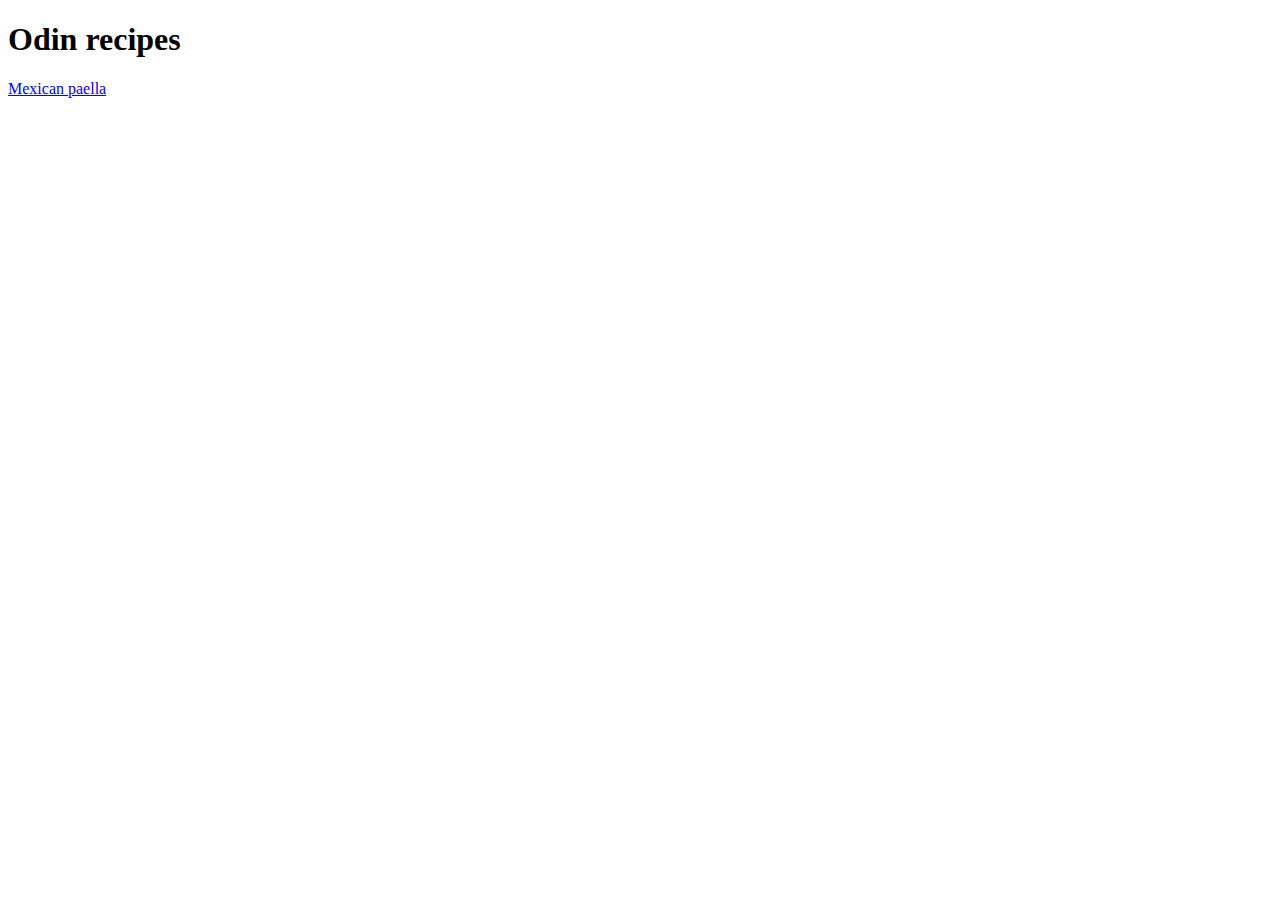
==== index.html @ bd6c1187 "Add recipe for Mexican Paella" ====
<!DOCTYPE html>
<html lang="en-GB">
  <head>
    <meta charset="UTF-8">
    <title>Odin recipes</title>
  </head>
  <body>
  <h1>Odin recipes</h1>  
  <a href="recipes/mexican-paella.html">Mexican paella</a>
  </body>
</html>
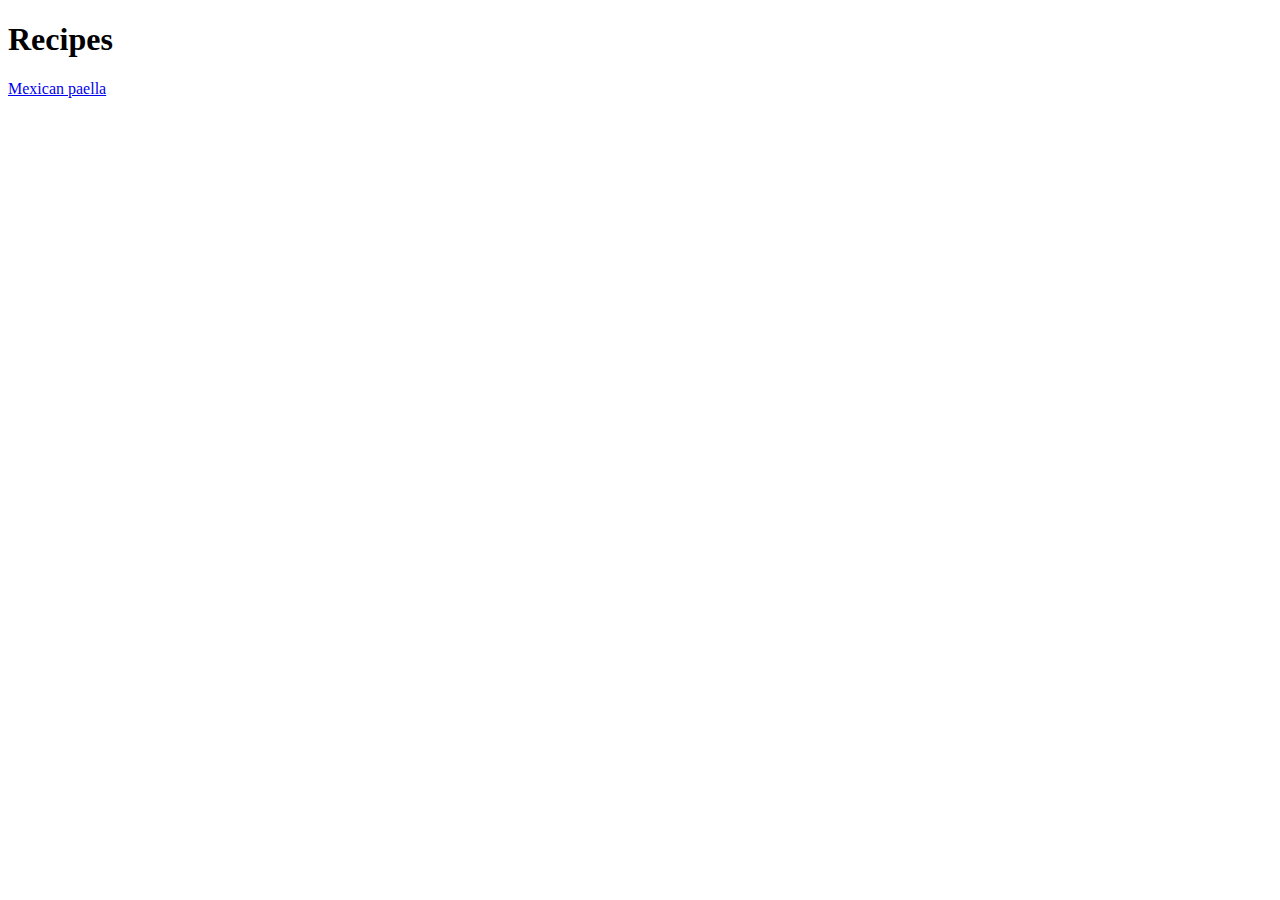
==== commit cb7c43e9: "Change title on Index page" ====
--- a/index.html
+++ b/index.html
@@ -2,10 +2,10 @@
 <html lang="en-GB">
   <head>
     <meta charset="UTF-8">
-    <title>Odin recipes</title>
+    <title>Recipes</title>
   </head>
   <body>
-  <h1>Odin recipes</h1>  
+  <h1>Recipes</h1>  
   <a href="recipes/mexican-paella.html">Mexican paella</a>
   </body>
 </html>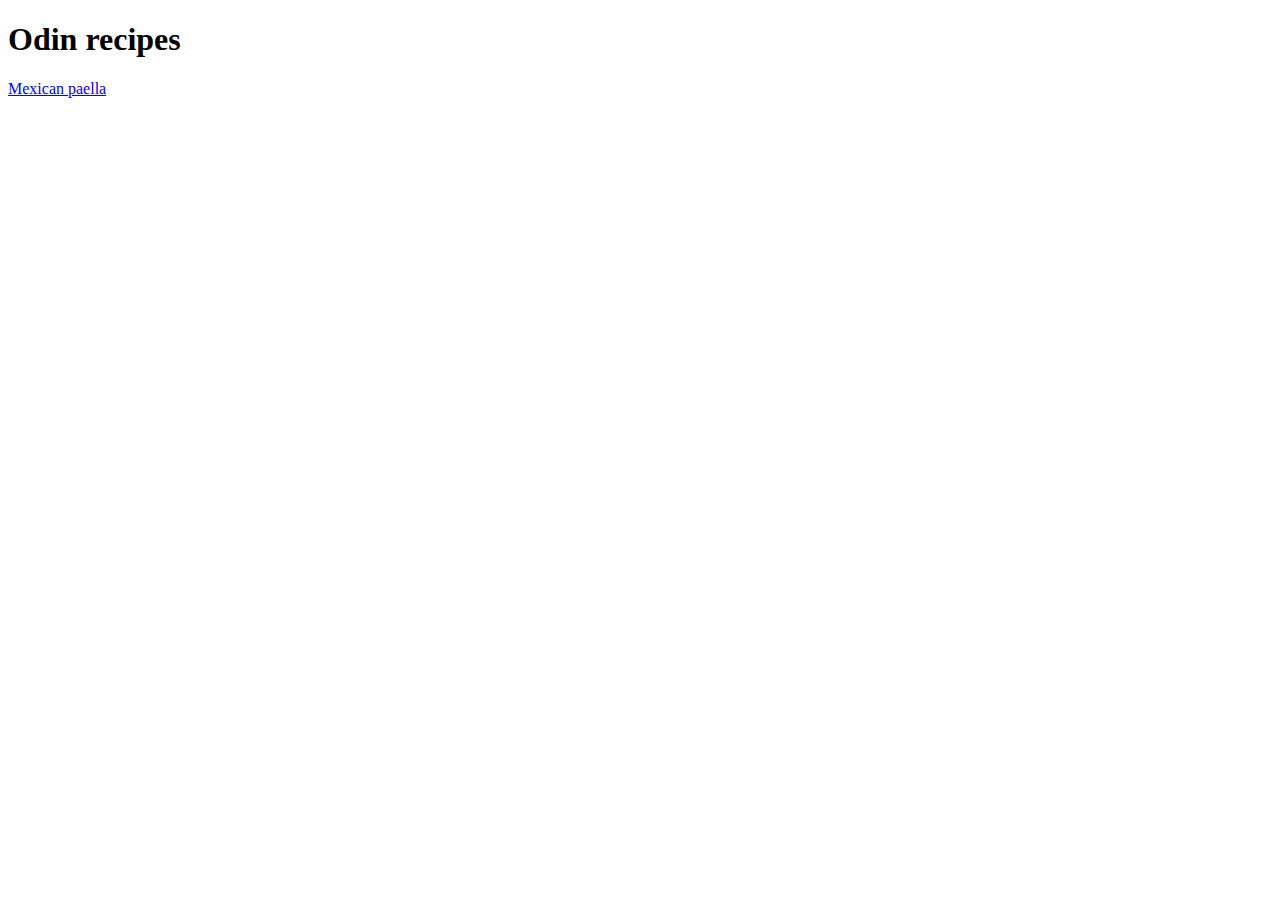
==== commit 37612252: "Change title on Index page" ====
--- a/index.html
+++ b/index.html
@@ -2,10 +2,10 @@
 <html lang="en-GB">
   <head>
     <meta charset="UTF-8">
-    <title>Recipes</title>
+    <title>Odin recipes</title>
   </head>
   <body>
-  <h1>Recipes</h1>  
+  <h1>Odin recipes</h1>  
   <a href="recipes/mexican-paella.html">Mexican paella</a>
   </body>
 </html>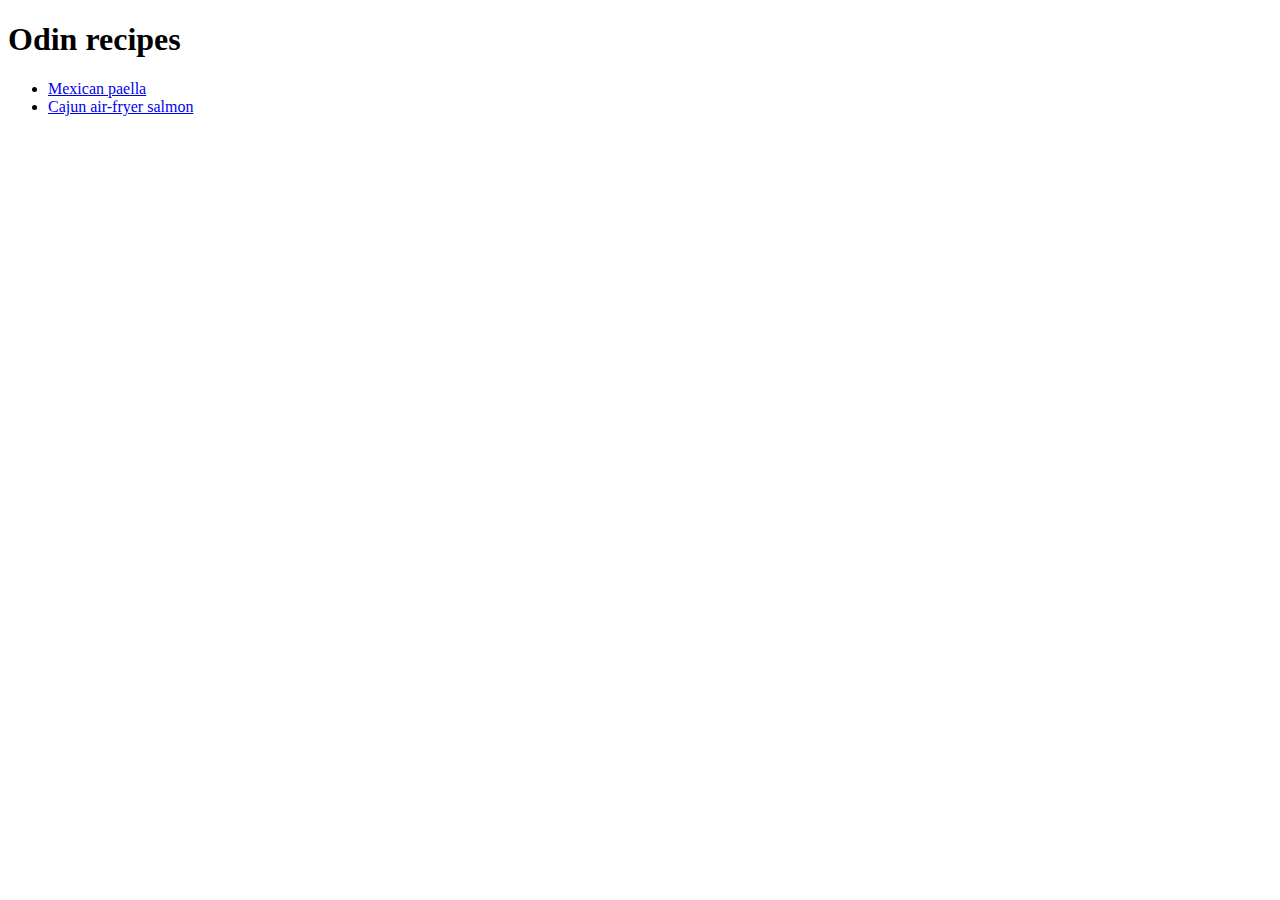
==== commit 65f42df0: "Add cajun air-fryer salmon recipe" ====
--- a/index.html
+++ b/index.html
@@ -6,6 +6,9 @@
   </head>
   <body>
   <h1>Odin recipes</h1>  
-  <a href="recipes/mexican-paella.html">Mexican paella</a>
+  <ul>
+    <li><a href="recipes/mexican-paella.html">Mexican paella</a></li>
+    <li><a href="recipes/cajun-salmom.html">Cajun air-fryer salmon</a></li>
+  </ul>
   </body>
 </html>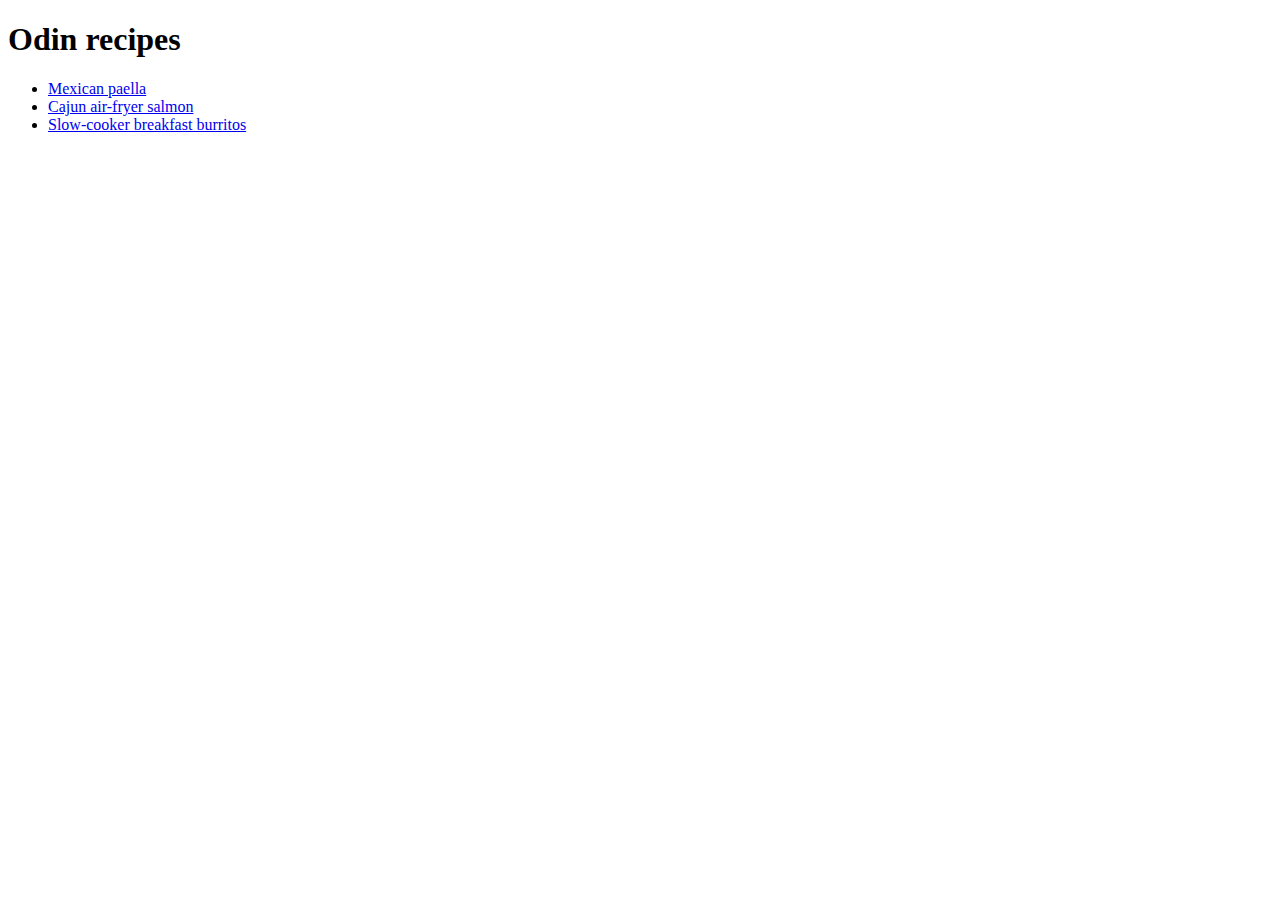
==== commit 345c829d: "Add recipe for slow-cooker breakfast burritos" ====
--- a/index.html
+++ b/index.html
@@ -8,7 +8,8 @@
   <h1>Odin recipes</h1>  
   <ul>
     <li><a href="recipes/mexican-paella.html">Mexican paella</a></li>
-    <li><a href="recipes/cajun-salmom.html">Cajun air-fryer salmon</a></li>
+    <li><a href="recipes/cajun-salmon.html">Cajun air-fryer salmon</a></li>
+    <li><a href="recipes/breakfast-burrito.html">Slow-cooker breakfast burritos</a></li>
   </ul>
   </body>
 </html>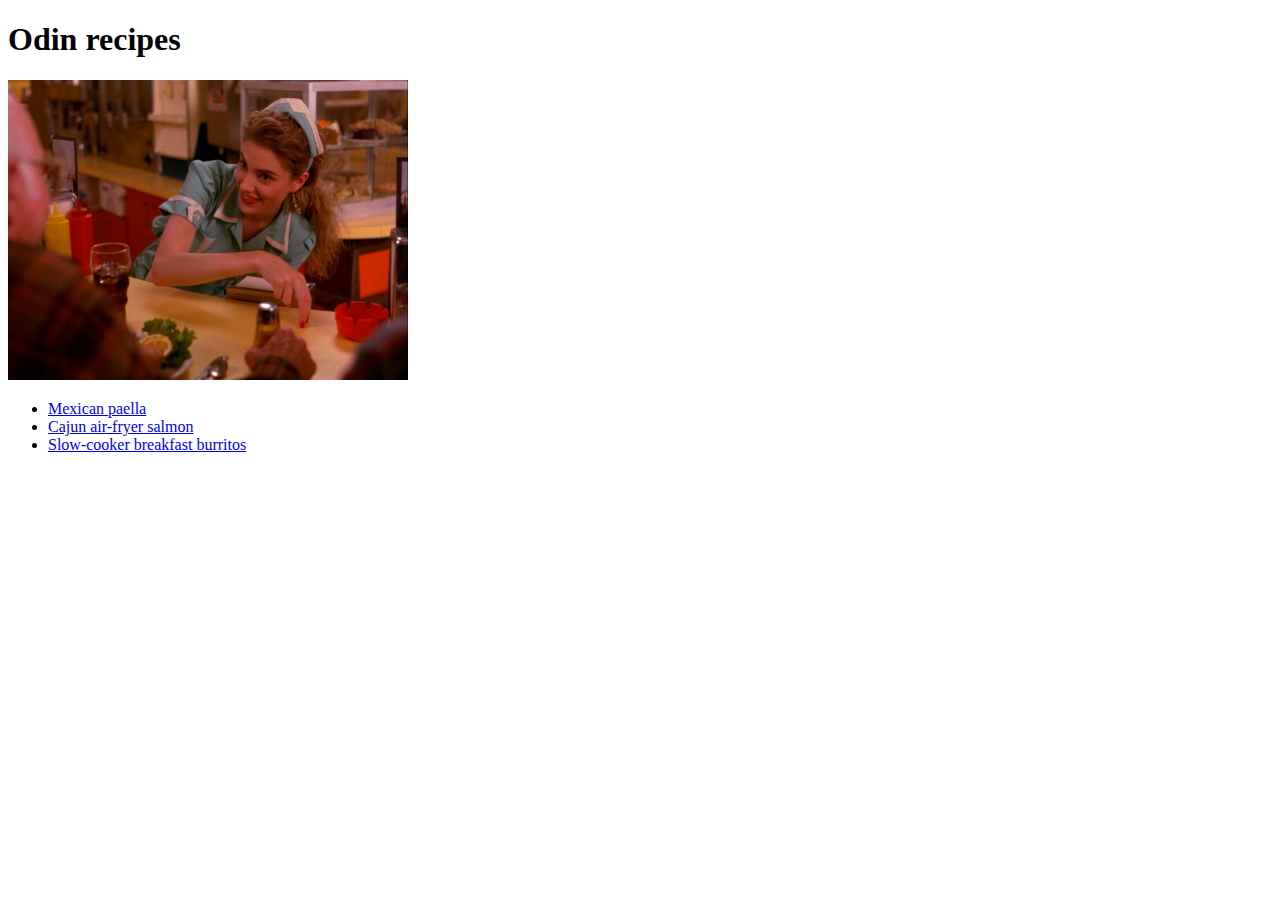
==== commit cc8571fc: "Add homepage image" ====
--- a/index.html
+++ b/index.html
@@ -5,7 +5,9 @@
     <title>Odin recipes</title>
   </head>
   <body>
-  <h1>Odin recipes</h1>  
+  <h1 class="main">Odin recipes</h1>  
+  <img src="./images/twin-peaks-diner.png" 
+    alt="Odin recipes" width="400">
   <ul>
     <li><a href="recipes/mexican-paella.html">Mexican paella</a></li>
     <li><a href="recipes/cajun-salmon.html">Cajun air-fryer salmon</a></li>
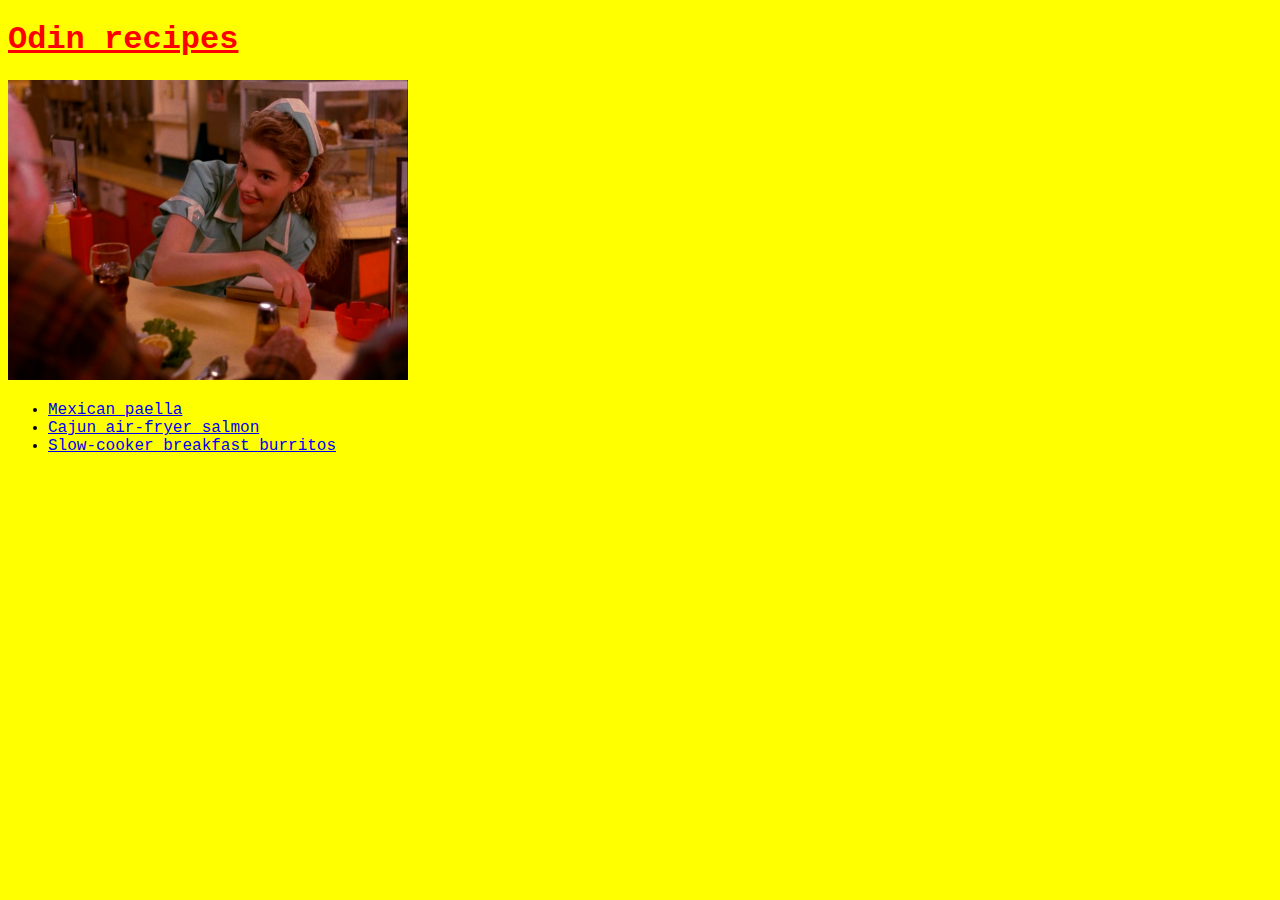
==== commit 9b627349: "Add CSS styling" ====
--- a/index.html
+++ b/index.html
@@ -3,6 +3,7 @@
   <head>
     <meta charset="UTF-8">
     <title>Odin recipes</title>
+    <link rel="stylesheet" href="style.css">
   </head>
   <body>
   <h1 class="main">Odin recipes</h1>  
--- a/style.css
+++ b/style.css
@@ -0,0 +1,10 @@
+body {
+    background-color: yellow;
+    font-family: "Lucida Console", "Courier New", sans-serif;
+}
+
+.main {
+    color: red;
+    font-weight: bold;
+    text-decoration: underline;
+}